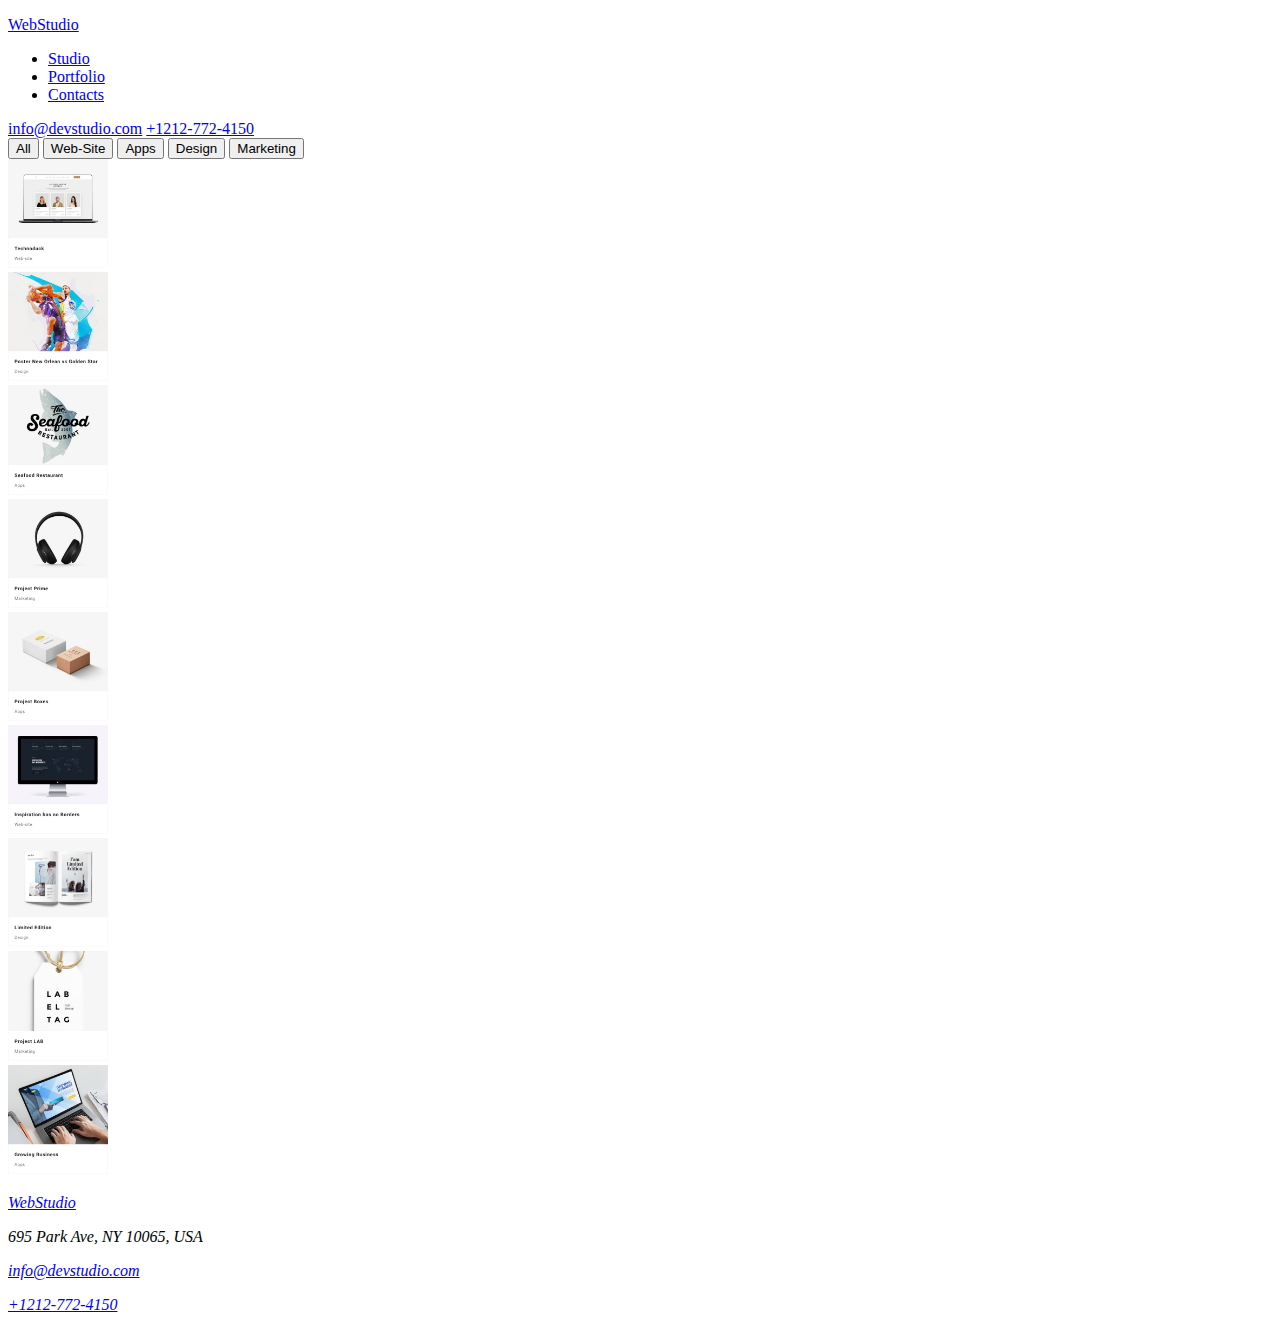
==== portfolio.html @ 624c610c "Homework" ====
<!DOCTYPE html>
<html lang="en">
  <head>
    <meta charset="UTF-8" />
    <meta name="viewport" content="width=device-width, initial-scale=1.0" />
    <title>Portfolio</title>
  </head>
  <body>
    <!--Header Section-->
    <header>
      <div>
        <a href="#"
          ><p><span>Web</span>Studio</p></a
        >
      </div>
      <nav>
        <ul>
          <li><a href="studio.html">Studio</a></li>
          <li><a href="portfolio.html">Portfolio</a></li>
          <li><a href="#">Contacts</a></li>
        </ul>
      </nav>
      <a href="mailto:info@devstudio.com">info@devstudio.com</a>
      <a href="tel:+1212-772-4150">+1212-772-4150</a>
    </header>
    <!--Main Section-->
    <main>
      <button type="button">All</button>
      <button type="button">Web-Site</button>
      <button type="button">Apps</button>
      <button type="button">Design</button>
      <button type="button">Marketing</button>

      <div><img src="images/project1.jpg" alt="laptop" width="100" /></div>
      <div><img src="images/project2.jpg" alt="poster" width="100" /></div>
      <div>
        <img src="images/project3.jpg" alt="logo seafood" width="100" />
      </div>
      <div><img src="images/project4.jpg" alt="headphones" width="100" /></div>
      <div><img src="images/project5.jpg" alt="boxes" width="100" /></div>
      <div><img src="images/project6.jpg" alt="pc monitor" width="100" /></div>
      <div><img src="images/project7.jpg" alt="book" width="100" /></div>
      <div><img src="images/project8.jpg" alt="label" width="100" /></div>
      <div><img src="images/project9.jpg" alt="laptop" width="100" /></div>
    </main>

    <!--Footer Section-->
    <footer>
      <address>
        <a href="#"
          ><p><span>Web</span>Studio</p></a
        >
        695 Park Ave, NY 10065, USA
        <a href="#"
          ><p><span>info@devstudio.com</span></p></a
        >
        <a href="tel:+1212-772-4150">+1212-772-4150</a>
      </address>
    </footer>
  </body>
</html>
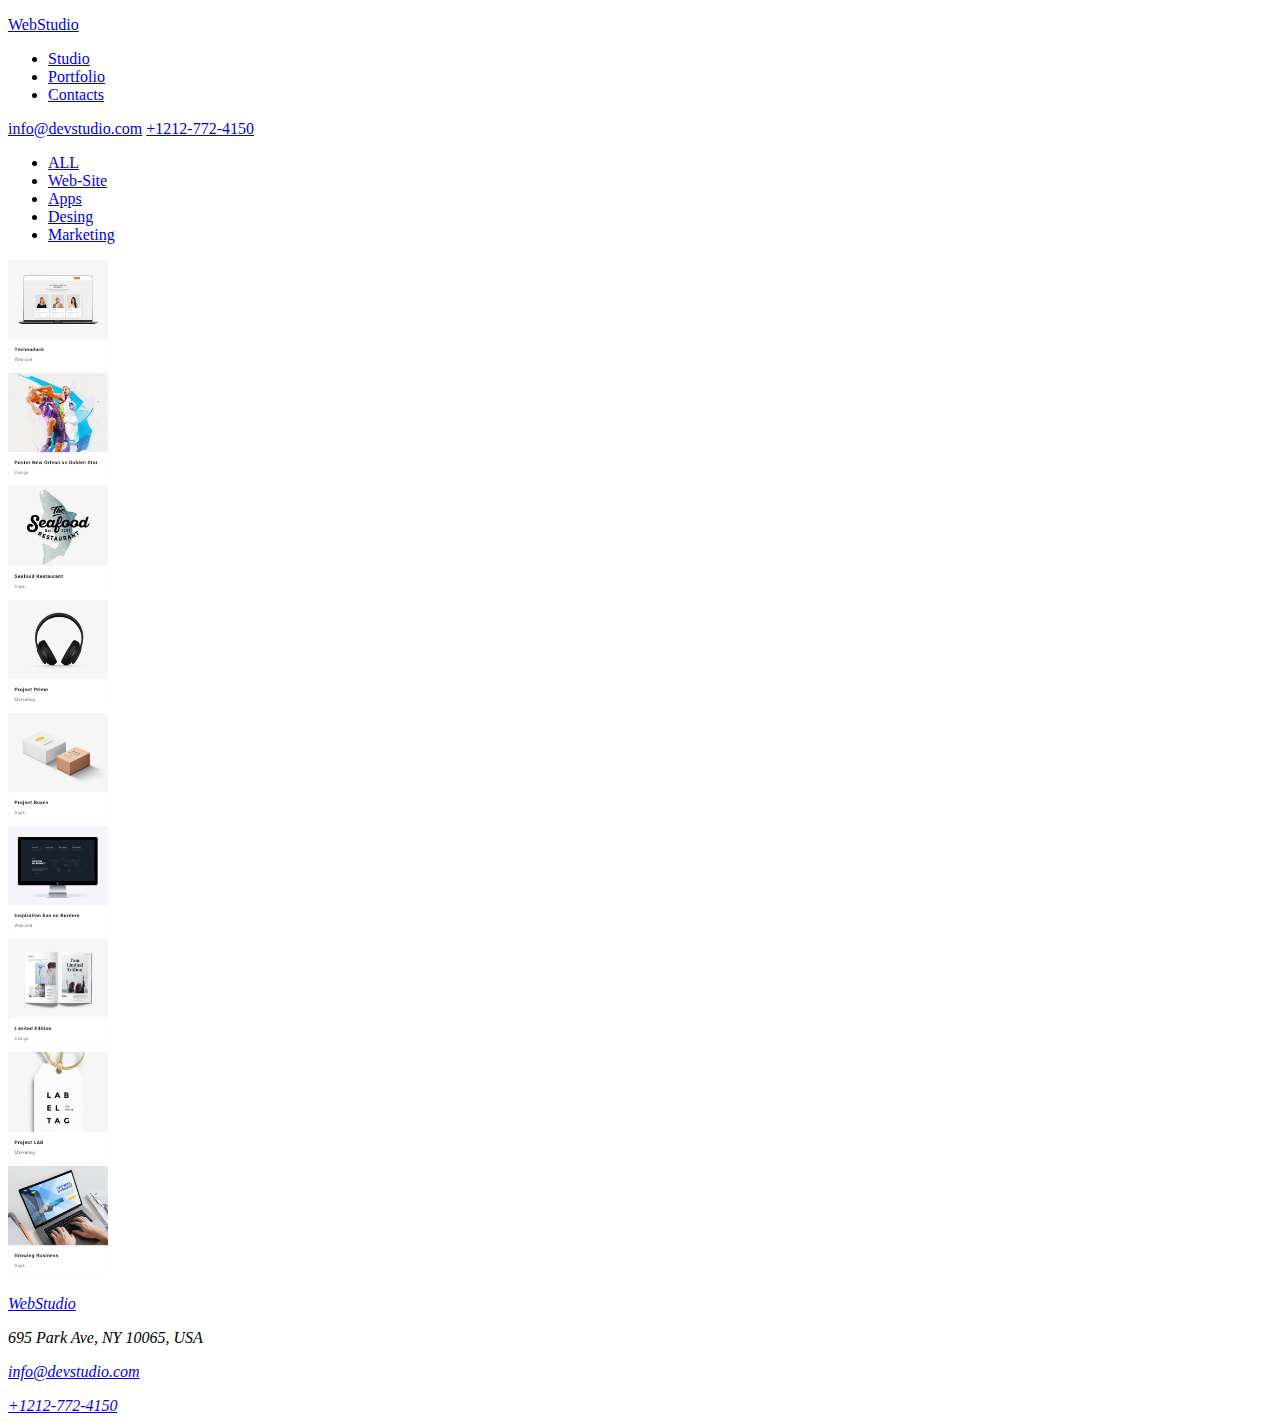
==== commit a503ef00: "Home" ====
--- a/portfolio.html
+++ b/portfolio.html
@@ -4,32 +4,44 @@
     <meta charset="UTF-8" />
     <meta name="viewport" content="width=device-width, initial-scale=1.0" />
     <title>Portfolio</title>
+    <link rel="preconnect" href="https://fonts.googleapis.com" />
+    <link rel="preconnect" href="https://fonts.gstatic.com" crossorigin />
+    <link
+      href="https://fonts.googleapis.com/css2?family=Roboto:ital,wght@0,100;0,300;0,400;0,500;0,700;0,900;1,100;1,300;1,400;1,500;1,700;1,900&display=swap"
+      rel="stylesheet"
+    />
+    <link rel="stylesheet" href="./css/style.css" />
   </head>
   <body>
     <!--Header Section-->
-    <header>
-      <div>
-        <a href="#"
-          ><p><span>Web</span>Studio</p></a
-        >
-      </div>
-      <nav>
+    <header class="header">
+      <a href="#"
+        ><p class="p__logo"><span class="span__logo">Web</span>Studio</p></a
+      >
+
+      <nav class="header__navigation">
         <ul>
           <li><a href="studio.html">Studio</a></li>
           <li><a href="portfolio.html">Portfolio</a></li>
           <li><a href="#">Contacts</a></li>
         </ul>
       </nav>
-      <a href="mailto:info@devstudio.com">info@devstudio.com</a>
-      <a href="tel:+1212-772-4150">+1212-772-4150</a>
+      <div class="header__info">
+        <a href="mailto:info@devstudio.com">info@devstudio.com</a>
+        <a href="tel:+1212-772-4150">+1212-772-4150</a>
+      </div>
     </header>
     <!--Main Section-->
     <main>
-      <button type="button">All</button>
-      <button type="button">Web-Site</button>
-      <button type="button">Apps</button>
-      <button type="button">Design</button>
-      <button type="button">Marketing</button>
+      <nav class="portfolio-nav">
+        <ul>
+          <li><a href="#">ALL</a></li>
+          <li><a href="#">Web-Site</a></li>
+          <li><a href="#">Apps</a></li>
+          <li><a href="#">Desing</a></li>
+          <li><a href="#">Marketing</a></li>
+        </ul>
+      </nav>
 
       <div><img src="images/project1.jpg" alt="laptop" width="100" /></div>
       <div><img src="images/project2.jpg" alt="poster" width="100" /></div>
@@ -46,9 +58,9 @@
 
     <!--Footer Section-->
     <footer>
-      <address>
+      <address class="footer__addres">
         <a href="#"
-          ><p><span>Web</span>Studio</p></a
+          ><p class="p__logo"><span class="span__logo">Web</span>Studio</p></a
         >
         695 Park Ave, NY 10065, USA
         <a href="#"
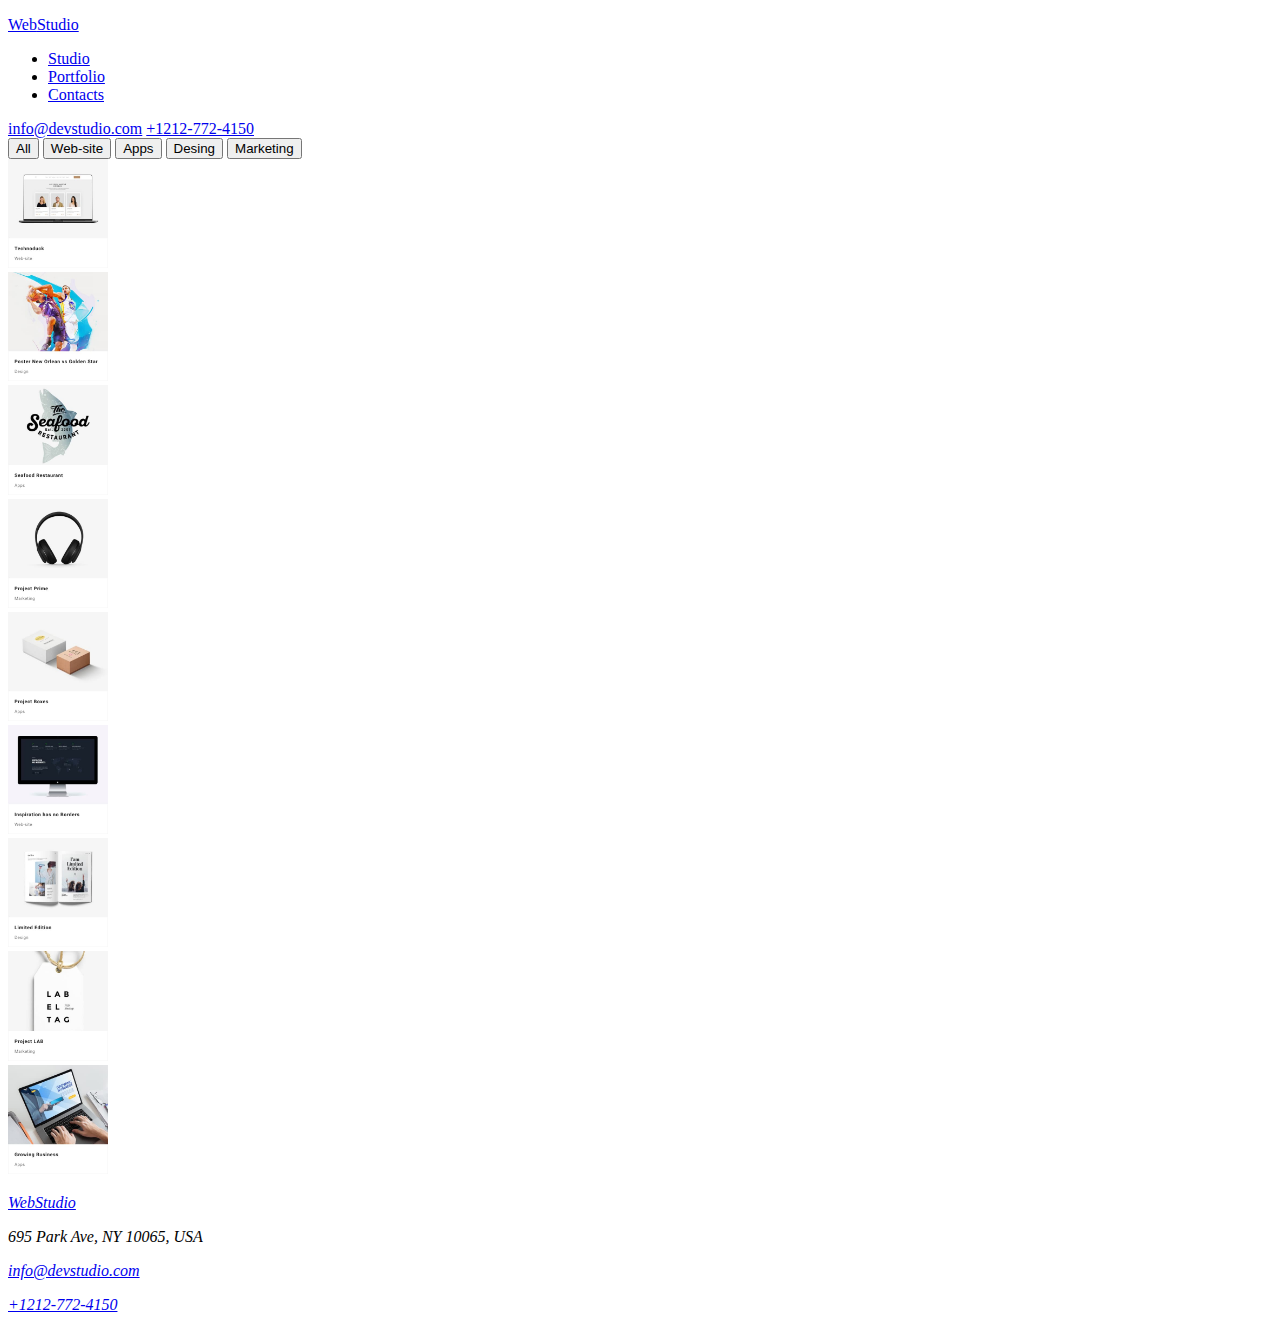
==== commit 4dce802c: "Tema 2" ====
--- a/portfolio.html
+++ b/portfolio.html
@@ -15,7 +15,7 @@
   <body>
     <!--Header Section-->
     <header class="header">
-      <a href="#"
+      <a href="https://seriserj.github.io/goit-markup-hw-02/"
         ><p class="p__logo"><span class="span__logo">Web</span>Studio</p></a
       >
 
@@ -32,16 +32,16 @@
       </div>
     </header>
     <!--Main Section-->
-    <main>
-      <nav class="portfolio-nav">
-        <ul>
-          <li><a href="#">ALL</a></li>
-          <li><a href="#">Web-Site</a></li>
-          <li><a href="#">Apps</a></li>
-          <li><a href="#">Desing</a></li>
-          <li><a href="#">Marketing</a></li>
-        </ul>
-      </nav>
+    <mai>
+      <section>
+        <div class="portfolio">
+          <button type="button" class="portfolio__nav">All</button>
+          <button type="button" class="portfolio__nav">Web-site</button>
+          <button type="button" class="portfolio__nav">Apps</button>
+          <button type="button" class="portfolio__nav">Desing</button>
+          <button type="button" class="portfolio__nav">Marketing</button>
+        </div>
+      </section>
 
       <div><img src="images/project1.jpg" alt="laptop" width="100" /></div>
       <div><img src="images/project2.jpg" alt="poster" width="100" /></div>
@@ -54,8 +54,7 @@
       <div><img src="images/project7.jpg" alt="book" width="100" /></div>
       <div><img src="images/project8.jpg" alt="label" width="100" /></div>
       <div><img src="images/project9.jpg" alt="laptop" width="100" /></div>
-    </main>
-
+    </mai>
     <!--Footer Section-->
     <footer>
       <address class="footer__addres">
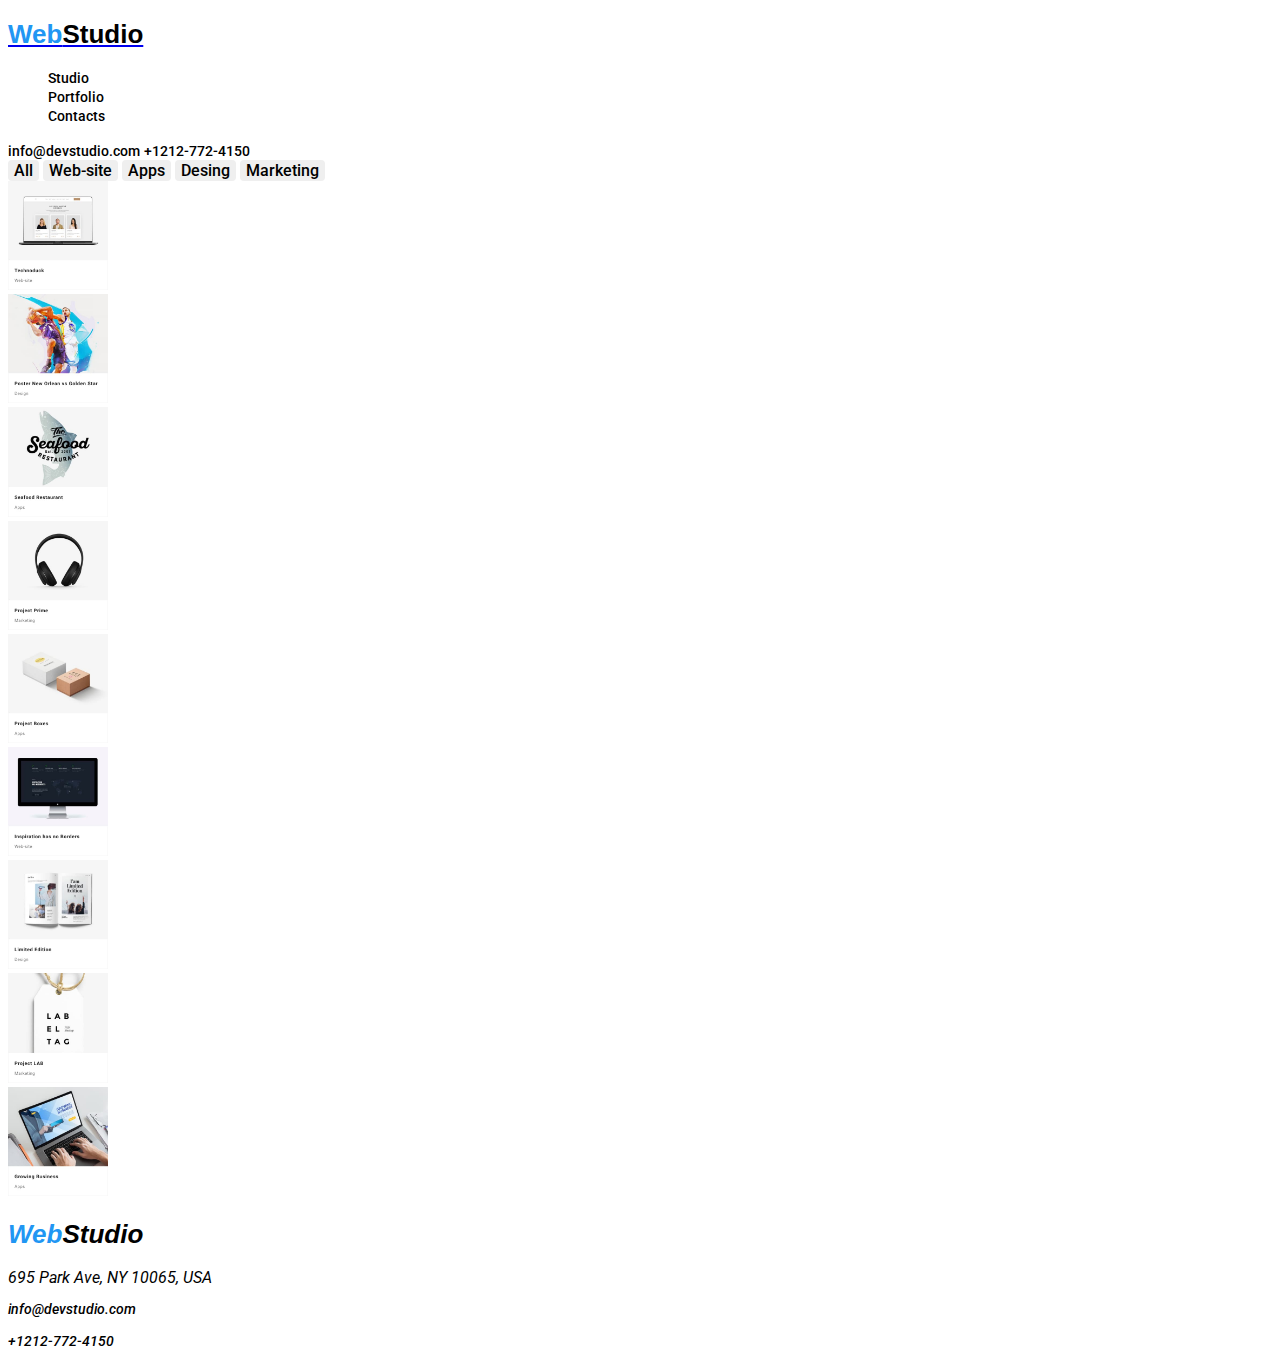
==== commit 63c068c1: "Homework2" ====
--- a/portfolio.html
+++ b/portfolio.html
@@ -10,7 +10,7 @@
       href="https://fonts.googleapis.com/css2?family=Roboto:ital,wght@0,100;0,300;0,400;0,500;0,700;0,900;1,100;1,300;1,400;1,500;1,700;1,900&display=swap"
       rel="stylesheet"
     />
-    <link rel="stylesheet" href="./css/style.css" />
+    <link rel="stylesheet" href="CSS/style.css" />
   </head>
   <body>
     <!--Header Section-->
--- a/CSS/style.css
+++ b/CSS/style.css
@@ -0,0 +1,153 @@
+:root {
+    --black: #000000;
+    --light-black: #2F303A;
+    --blue: #2196F3;
+    --white: #FFFFFF;
+    --light-grey: #f5f4fa;
+    --primary-font: 'Roboto', sans-serif;
+    --secondary-font: 'Raleway', sans-serif;
+}
+
+body {
+    font-family: var(--primary-font);
+}
+
+/* Header section style*/
+
+.header {
+    background-color: #FFFFFF;
+}
+.p__logo {
+    text-decoration: none;
+        font-family: var(--secondary-font);
+        font-weight: 700;
+        font-size: 26px;
+        line-height: 16px;
+        color: var(--black);
+}
+
+.span__logo {
+    text-decoration: none;
+    font-family: var(--secondary-font);
+    font-weight: 700;
+    font-size: 26px;
+    line-height: 16px;
+    color: var(--blue);
+ }
+
+
+.header__navigation ul {
+    list-style: none;
+}
+.header__navigation a {
+    text-decoration: none;
+    font-family: var(--primary-font);
+    font-weight: 500;
+    font-size: 14px;
+    line-height: 16px;
+    color: var(--black);
+}
+.header__navigation a:hover {
+    color: var(--blue);
+}
+
+.header__info a {
+    text-decoration: none;
+    font-family: var(--primary-font);
+    font-weight: 500;
+    font-size: 14px;
+    line-height: 16px;
+    color: var(--black);
+}
+.header__info a:hover {
+    color: var(--blue);
+}
+
+/* Hero section style*/
+
+.hero-section {
+background-color: var(--light-black);
+height: 200px;
+}
+.hero-section__h1 {
+    text-decoration: none;
+    font-family: var(--primary-font);
+    font-weight: 900;
+    font-size: 44px;
+    line-height: 16px;
+    color: var(--white);
+    text-align: center;
+    padding-top: 5pc;   
+}   
+.hero-section__service {
+    font-family: var(--primary-font);
+    font-weight: 700;
+    font-size: 16px;
+    line-height: 16px;
+    background-color: var(--blue);
+    color: var(--white);
+    text-transform: uppercase;
+    border-radius: 2px;
+    cursor: pointer;
+    border: 1px solid var(--blue);
+}
+.div-button {
+text-align: center;
+}
+.about {
+    background-color: #FFFFFF;
+}
+.about__h5 {
+    text-decoration: none;
+    font-family: var(--primary-font);
+    font-weight: 700;
+    font-size: 14px;
+    line-height: 16px;
+    color: var(--black);
+}
+.about__text {
+    text-decoration: none;
+    font-family: var(--primary-font);
+    font-weight: 400;
+    font-size: 14px;
+    line-height: 16px;
+    color: var(--black);
+}
+/* What we do style*/ /* Our team style*/
+.h2 {
+    text-decoration: none;
+    font-family: var(--primary-font);
+    font-weight: 700;
+    font-size: 36px;
+    line-height: 16px;
+    color: var(--black);
+
+}
+/* Footer section style*/
+.footer__addres ul {
+    list-style: none;
+}
+.footer__addres a {
+    text-decoration: none;
+    font-family: var(--primary-font);
+    font-weight: 500;
+    font-size: 14px;
+    line-height: 16px;
+    color: var(--black);
+}
+.footer__addres a:hover {
+    color: var(--blue);
+}
+/* Portfolio style*/
+.portfolio__nav {
+    font-family: var(--primary-font);
+    font-weight: 500;
+    font-size: 16px;
+    border: var(--white);
+    border-radius: 4px;
+}
+
+.portfolio__nav:hover {
+color: var(--white);
+background-color: var(--blue);
+}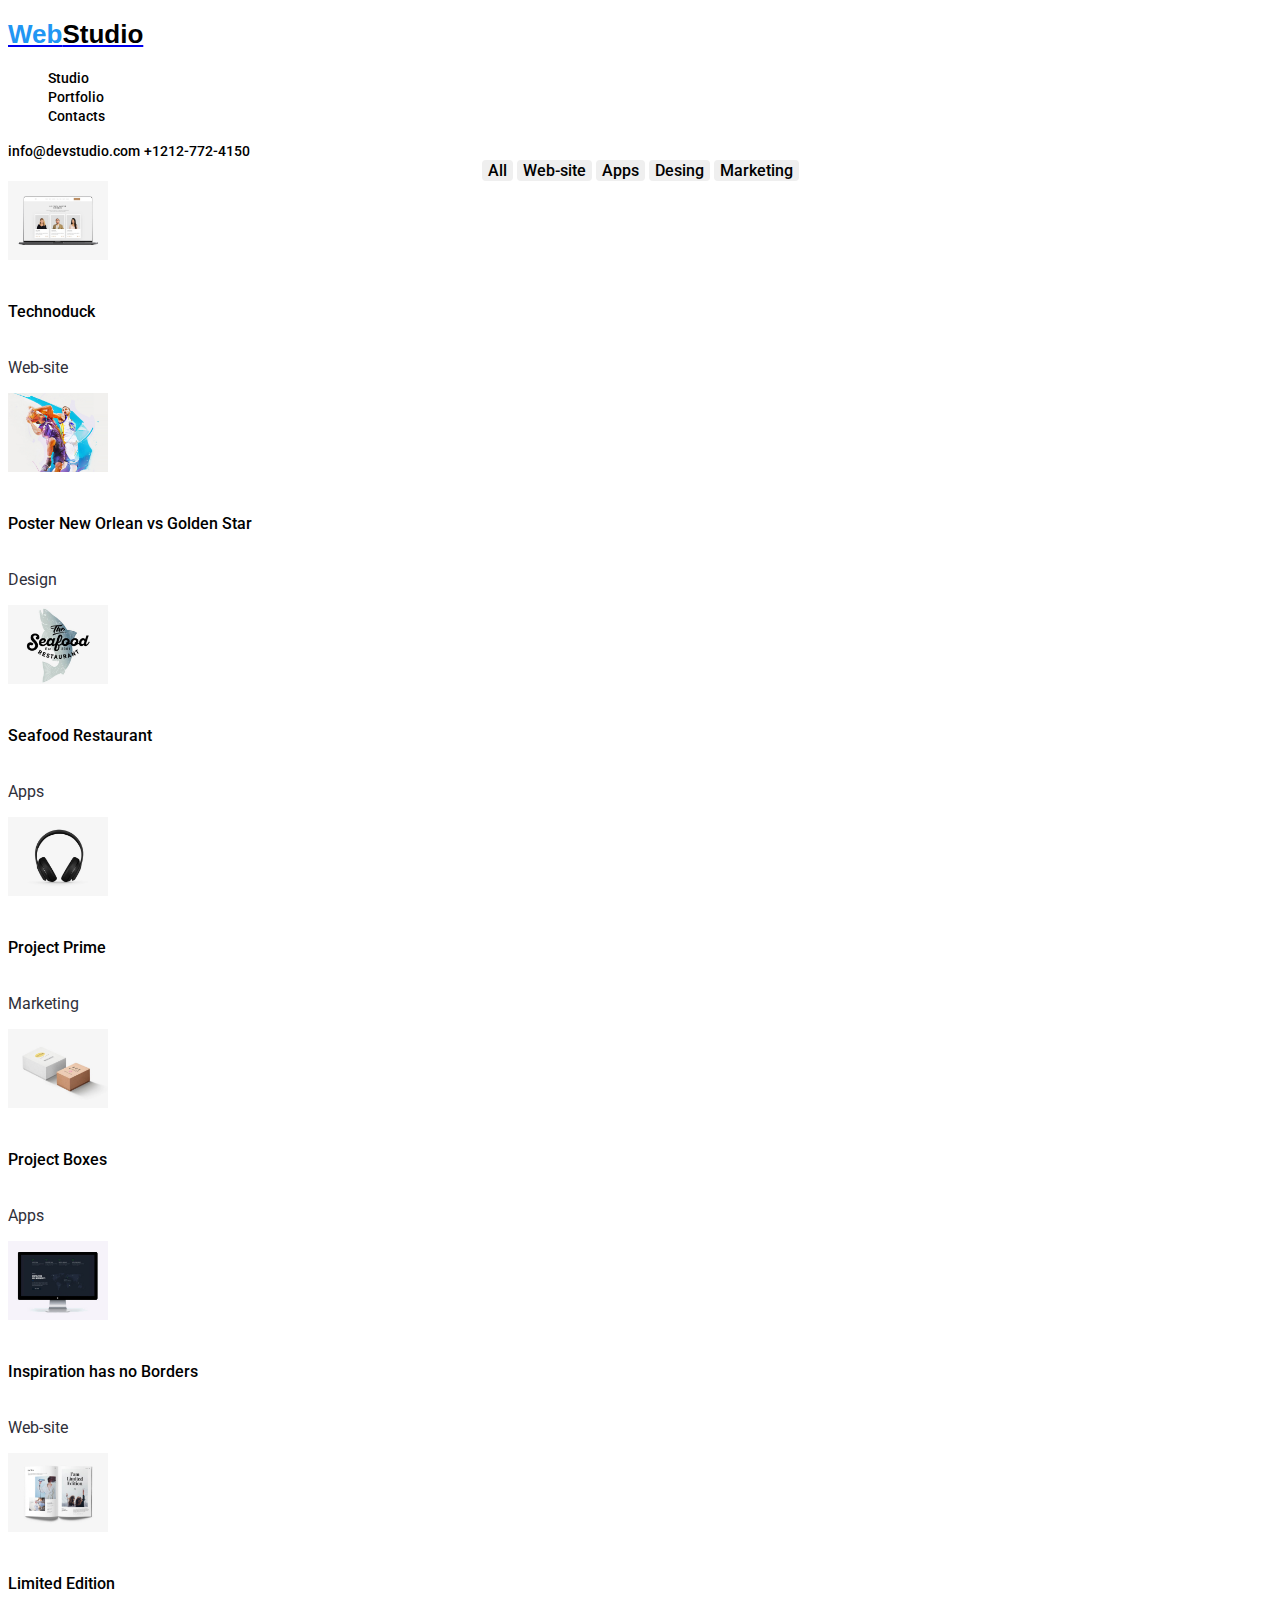
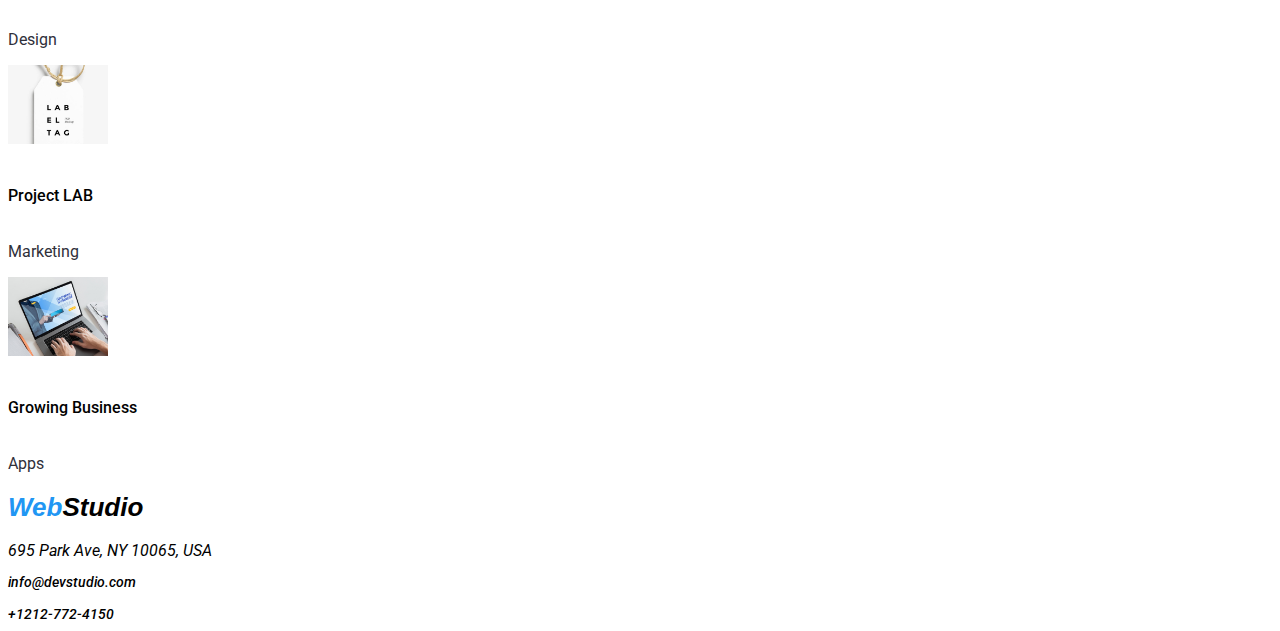
==== commit 0472966b: "Tema2" ====
--- a/portfolio.html
+++ b/portfolio.html
@@ -43,17 +43,51 @@
         </div>
       </section>
 
-      <div><img src="images/project1.jpg" alt="laptop" width="100" /></div>
-      <div><img src="images/project2.jpg" alt="poster" width="100" /></div>
       <div>
-        <img src="images/project3.jpg" alt="logo seafood" width="100" />
+        <img src="images/i1.jpg" alt="laptop" width="100" />
+        <h6 class="h6">Technoduck</h6>
+        <p class="team">Web-site</p>
       </div>
-      <div><img src="images/project4.jpg" alt="headphones" width="100" /></div>
-      <div><img src="images/project5.jpg" alt="boxes" width="100" /></div>
-      <div><img src="images/project6.jpg" alt="pc monitor" width="100" /></div>
-      <div><img src="images/project7.jpg" alt="book" width="100" /></div>
-      <div><img src="images/project8.jpg" alt="label" width="100" /></div>
-      <div><img src="images/project9.jpg" alt="laptop" width="100" /></div>
+      <div>
+        <img src="images/i2.jpg" alt="poster" width="100" />
+        <h6 class="h6">Poster New Orlean vs Golden Star</h6>
+        <p class="team">Design</p>
+      </div>
+      <div>
+        <img src="images/i3.jpg" alt="logo seafood" width="100" />
+        <h6 class="h6">Seafood Restaurant</h6>
+        <p class="team">Apps</p>
+      </div>
+      <div>
+        <img src="images/i4.jpg" alt="headphones" width="100" />
+        <h6 class="h6">Project Prime</h6>
+        <p class="team">Marketing</p>
+      </div>
+      <div>
+        <img src="images/i5.jpg" alt="boxes" width="100" />
+        <h6 class="h6">Project Boxes</h6>
+        <p class="team">Apps</p>
+      </div>
+      <div>
+        <img src="images/i6.jpg" alt="pc monitor" width="100" />
+        <h6 class="h6">Inspiration has no Borders</h6>
+        <p class="team">Web-site</p>
+      </div>
+      <div>
+        <img src="images/i7.jpg" alt="book" width="100" />
+        <h6 class="h6">Limited Edition</h6>
+        <p class="team">Design</p>
+      </div>
+      <div>
+        <img src="images/i8.jpg" alt="label" width="100" />
+        <h6 class="h6">Project LAB</h6>
+        <p class="team">Marketing</p>
+      </div>
+      <div>
+        <img src="images/i9.jpg" alt="laptop" width="100" />
+        <h6 class="h6">Growing Business</h6>
+        <p class="team">Apps</p>
+      </div>
     </mai>
     <!--Footer Section-->
     <footer>
--- a/CSS/style.css
+++ b/CSS/style.css
@@ -121,8 +121,23 @@
     font-size: 36px;
     line-height: 16px;
     color: var(--black);
+}
+.team-section {
+    background-color: var(--light-grey);
+}
+.h6 {
+    font-family: var(--primary-font);
+    font-size: 16px;
+    font-weight: 500;
+}
+.team {
+    font-family: var(--primary-font);
+    font-size: 16px;
+    font-weight: 400;
+    color: var(--light-black);
+}
 
-}
+
 /* Footer section style*/
 .footer__addres ul {
     list-style: none;
@@ -139,12 +154,16 @@
     color: var(--blue);
 }
 /* Portfolio style*/
+.portfolio {
+    text-align: center;
+}
 .portfolio__nav {
     font-family: var(--primary-font);
     font-weight: 500;
     font-size: 16px;
     border: var(--white);
     border-radius: 4px;
+    
 }
 
 .portfolio__nav:hover {
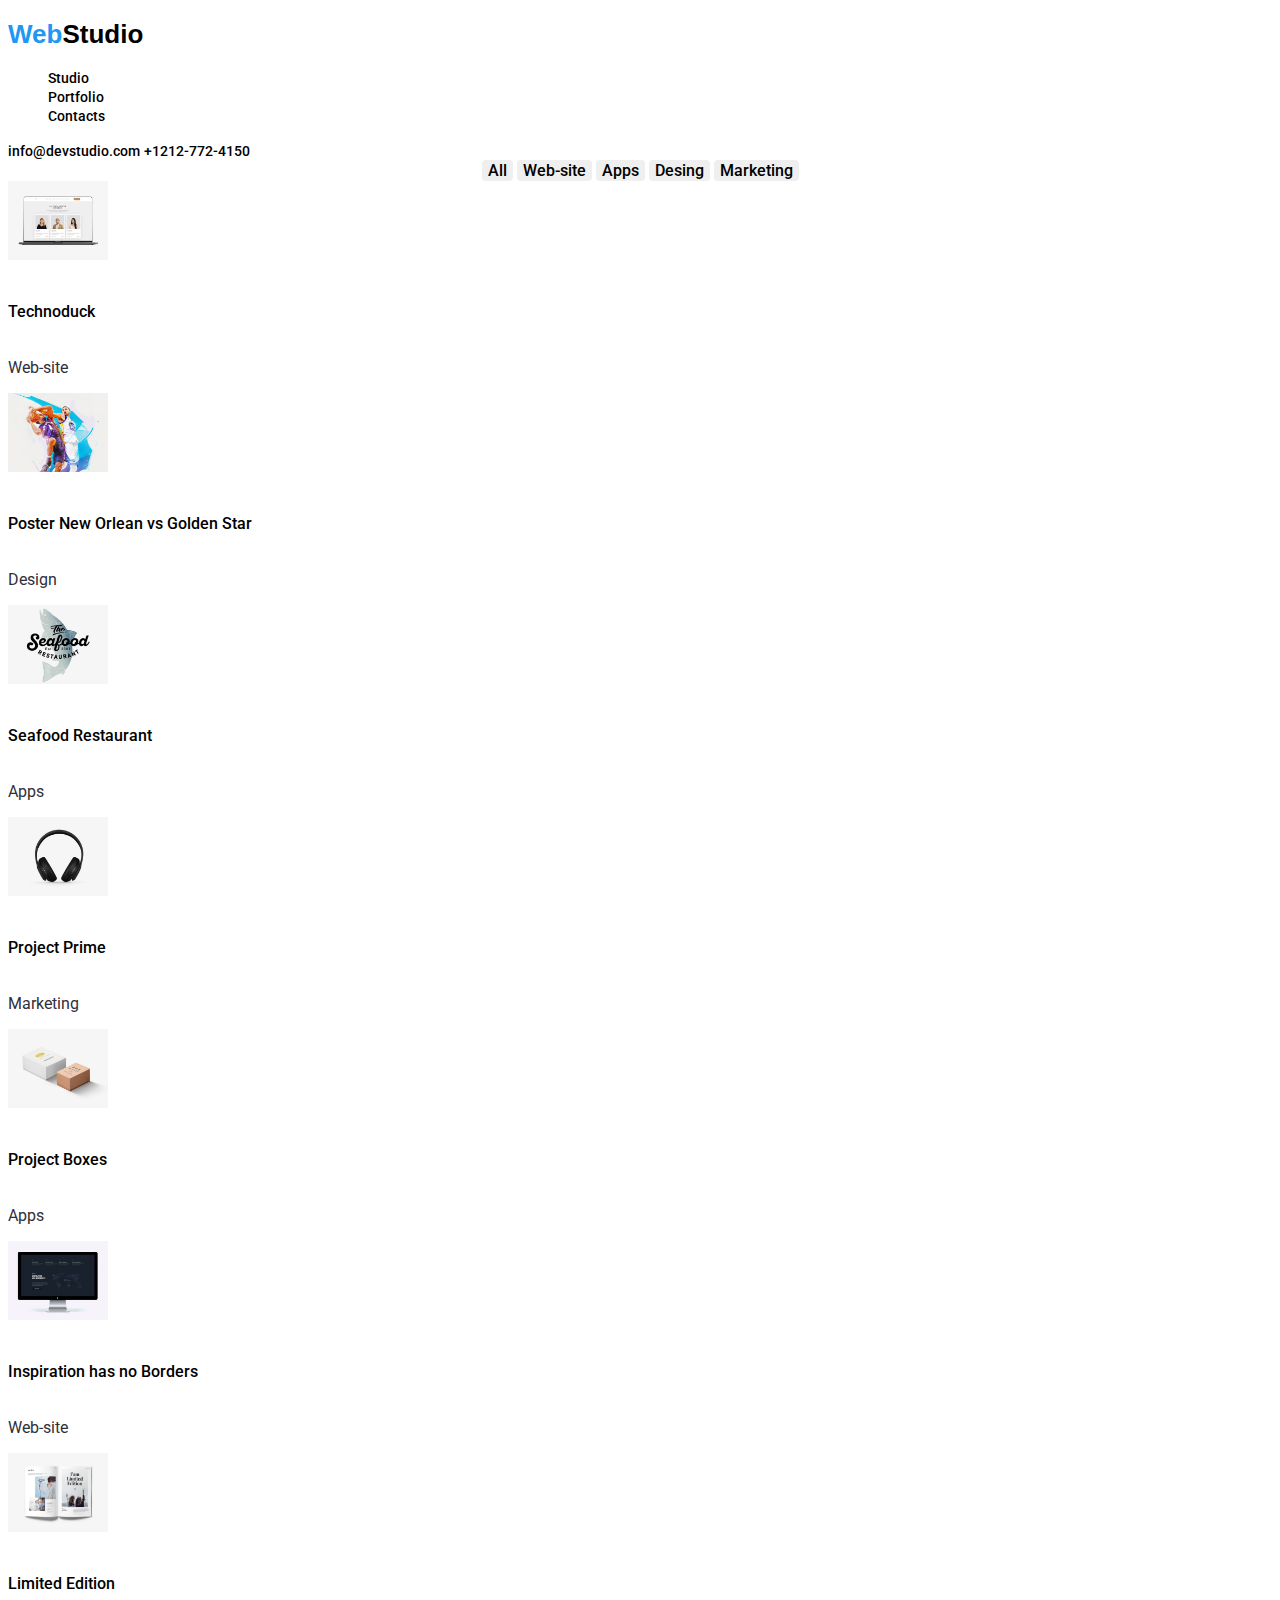
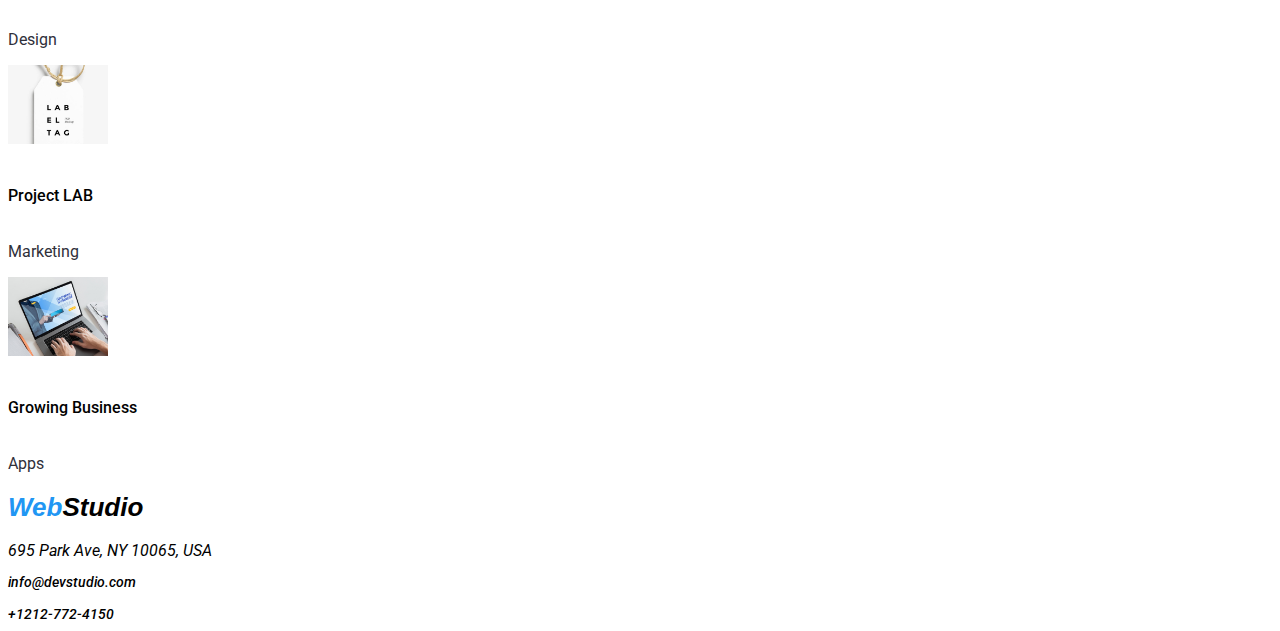
==== commit 04d87b0d: "home2" ====
--- a/portfolio.html
+++ b/portfolio.html
@@ -15,13 +15,16 @@
   <body>
     <!--Header Section-->
     <header class="header">
-      <a href="https://seriserj.github.io/goit-markup-hw-02/"
+      <a
+        class="header__logo"
+        href="https://seriserj.github.io/goit-markup-hw-02/"
         ><p class="p__logo"><span class="span__logo">Web</span>Studio</p></a
       >
-
       <nav class="header__navigation">
         <ul>
-          <li><a href="studio.html">Studio</a></li>
+          <li>
+            <a href="https://seriserj.github.io/goit-markup-hw-02/">Studio</a>
+          </li>
           <li><a href="portfolio.html">Portfolio</a></li>
           <li><a href="#">Contacts</a></li>
         </ul>
@@ -92,7 +95,7 @@
     <!--Footer Section-->
     <footer>
       <address class="footer__addres">
-        <a href="#"
+        <a href="https://seriserj.github.io/goit-markup-hw-02/"
           ><p class="p__logo"><span class="span__logo">Web</span>Studio</p></a
         >
         695 Park Ave, NY 10065, USA
--- a/CSS/style.css
+++ b/CSS/style.css
@@ -17,13 +17,16 @@
 .header {
     background-color: #FFFFFF;
 }
+.header__logo {
+    text-decoration: none;
+}
 .p__logo {
     text-decoration: none;
-        font-family: var(--secondary-font);
-        font-weight: 700;
-        font-size: 26px;
-        line-height: 16px;
-        color: var(--black);
+    font-family: var(--secondary-font);
+    font-weight: 700;
+    font-size: 26px;
+    line-height: 16px;
+    color: var(--black);
 }
 
 .span__logo {
